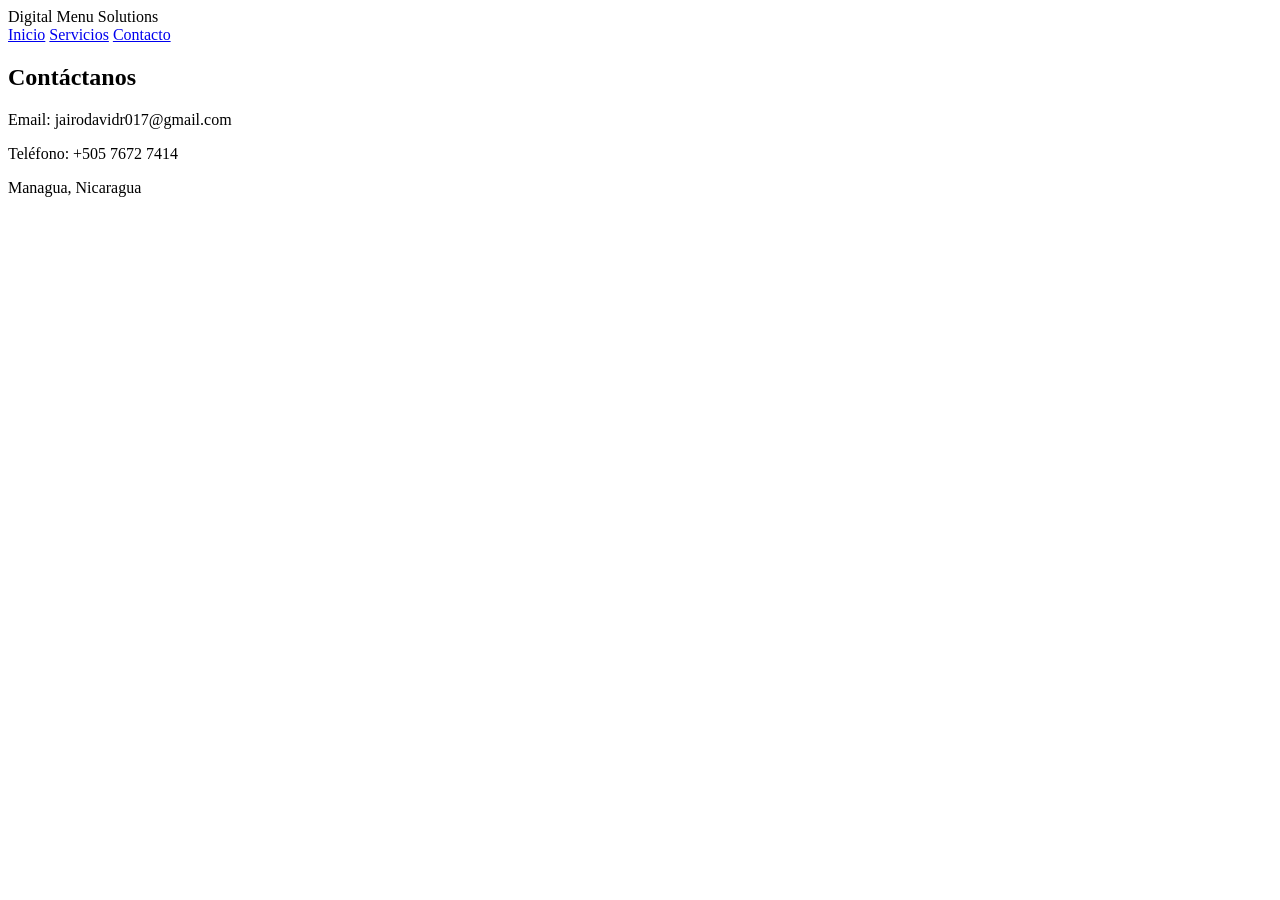
==== contacto.html @ 2bc2fd48 "Add files via upload" ====
<!DOCTYPE html>
<html lang="es">
<head>
    <meta charset="UTF-8">
    <meta name="viewport" content="width=device-width, initial-scale=1.0">
    <title>Contacto - Digital Menu Solutions</title>
    <link rel="stylesheet" href="style.css">
</head>
<body>
    <header class="fixed-header">
        <nav class="navbar">
            <span class="logo">Digital Menu Solutions</span>
            <div class="nav-links">
                <a href="index.html">Inicio</a>
                <a href="servicios.html">Servicios</a>
                <a href="contacto.html" class="active">Contacto</a>
            </div>
        </nav>
    </header>

    <section class="content-section">
        <h2>Contáctanos</h2>
        <p>Email: jairodavidr017@gmail.com</p>
        <p>Teléfono: +505 7672 7414</p>
        <p>Managua, Nicaragua</p>
    </section>
</body>
</html>
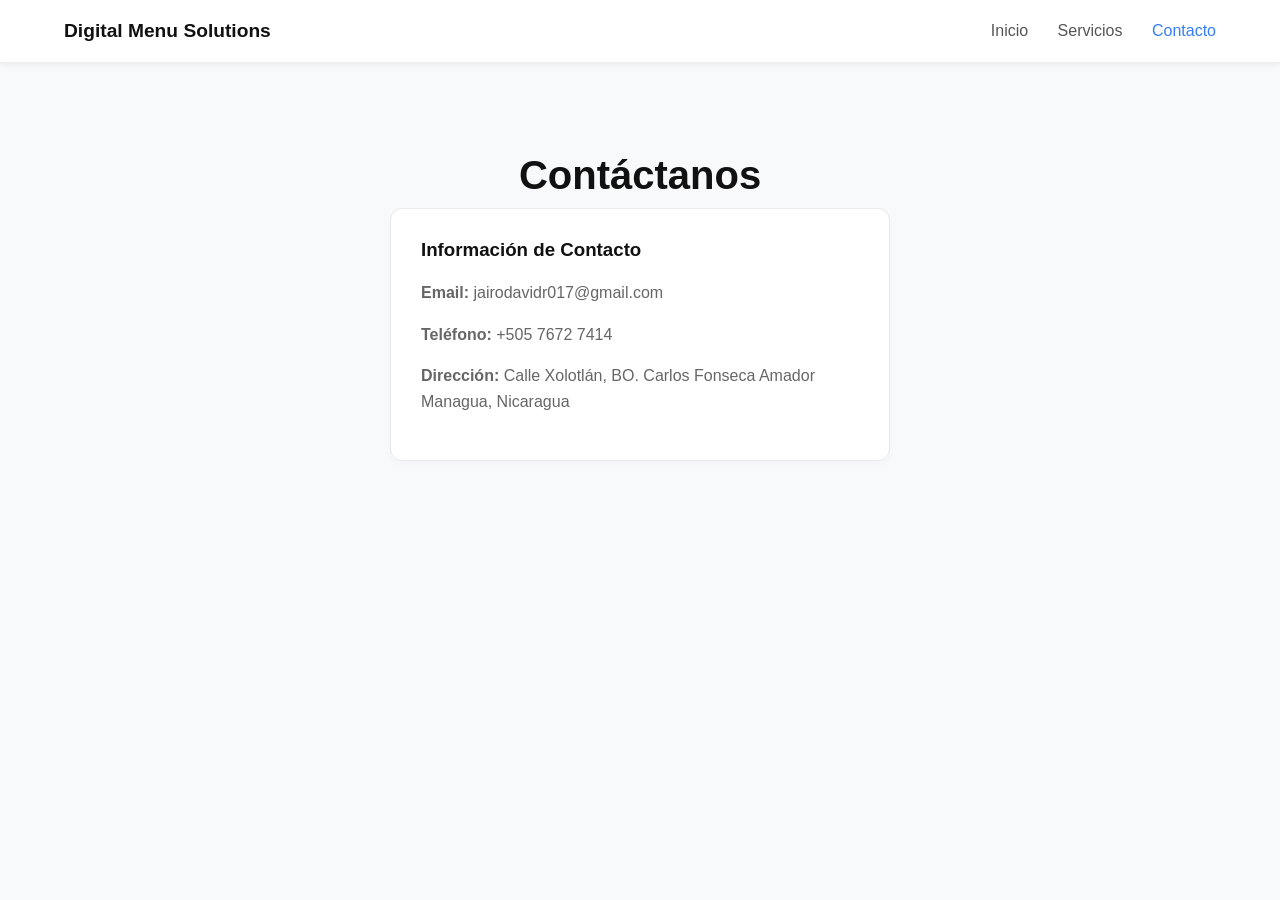
==== commit 612d915b: "Add files via upload" ====
--- a/contacto.html
+++ b/contacto.html
@@ -20,9 +20,14 @@
 
     <section class="content-section">
         <h2>Contáctanos</h2>
-        <p>Email: jairodavidr017@gmail.com</p>
-        <p>Teléfono: +505 7672 7414</p>
-        <p>Managua, Nicaragua</p>
+        <div class="contact-info">
+            <div class="card">
+                <h3>Información de Contacto</h3>
+                <p><strong>Email:</strong> jairodavidr017@gmail.com</p>
+                <p><strong>Teléfono:</strong> +505 7672 7414</p>
+                <p><strong>Dirección:</strong> Calle Xolotlán, BO. Carlos Fonseca Amador<br>Managua, Nicaragua</p>
+            </div>
+        </div>
     </section>
 </body>
 </html>
--- a/style.css
+++ b/style.css
@@ -0,0 +1,32 @@
+/* Estilos generales */
+body { margin: 0; font-family: 'Segoe UI', Tahoma, Geneva, Verdana, sans-serif; background: #F8F9FA; color: #333; }
+
+/* Menú de navegación */
+.fixed-header { position: fixed; top: 0; width: 100%; background: rgba(255,255,255,0.95); border-bottom: 1px solid #eee; z-index: 1000; box-shadow: 0 2px 4px rgba(0,0,0,0.05); }
+.navbar { display: flex; justify-content: space-between; align-items: center; padding: 20px 5%; max-width: 1200px; margin: 0 auto; }
+.logo { font-size: 1.2rem; font-weight: bold; color: #111; }
+.nav-links a { text-decoration: none; color: #555; margin-left: 25px; font-weight: 500; transition: color 0.3s; }
+.nav-links a:hover, .nav-links a.active { color: #357DF9; }
+
+/* Portada (Inicio) */
+.hero { height: 100vh; display: flex; align-items: center; justify-content: center; background: url('https://images.unsplash.com/photo-1586812314139-d1b0ca32cbab') center/cover; text-align: center; color: white; position: relative; }
+.overlay { position: absolute; inset: 0; background: rgba(0,0,0,0.7); }
+.hero-content { position: relative; z-index: 2; padding: 20px; max-width: 800px; }
+.hero-content h1 { font-size: 3.5rem; margin-bottom: 20px; line-height: 1.2; }
+.hero-content p { font-size: 1.2rem; margin-bottom: 40px; opacity: 0.9; }
+
+/* Botones */
+.btn { background: #357DF9; color: white; padding: 15px 30px; text-decoration: none; border-radius: 8px; font-weight: bold; transition: background 0.3s; display: inline-block; }
+.btn:hover { background: #2565D0; }
+
+/* Secciones internas (Servicios y Contacto) */
+.content-section { padding: 120px 5% 60px; text-align: center; max-width: 1000px; margin: 0 auto; min-height: 80vh; }
+.content-section h2 { font-size: 2.5rem; margin-bottom: 10px; color: #111; }
+.subtitle { color: #666; margin-bottom: 40px; font-size: 1.1rem; }
+
+/* Tarjetas */
+.grid { display: grid; grid-template-columns: repeat(auto-fit, minmax(280px, 1fr)); gap: 30px; margin-top: 40px; }
+.card { background: white; padding: 30px; border-radius: 12px; border: 1px solid #eaeaea; box-shadow: 0 4px 6px rgba(0,0,0,0.02); text-align: left; }
+.card h3 { color: #111; margin-top: 0; }
+.card p { color: #666; line-height: 1.6; }
+.contact-info { max-width: 500px; margin: 0 auto; text-align: center; }
